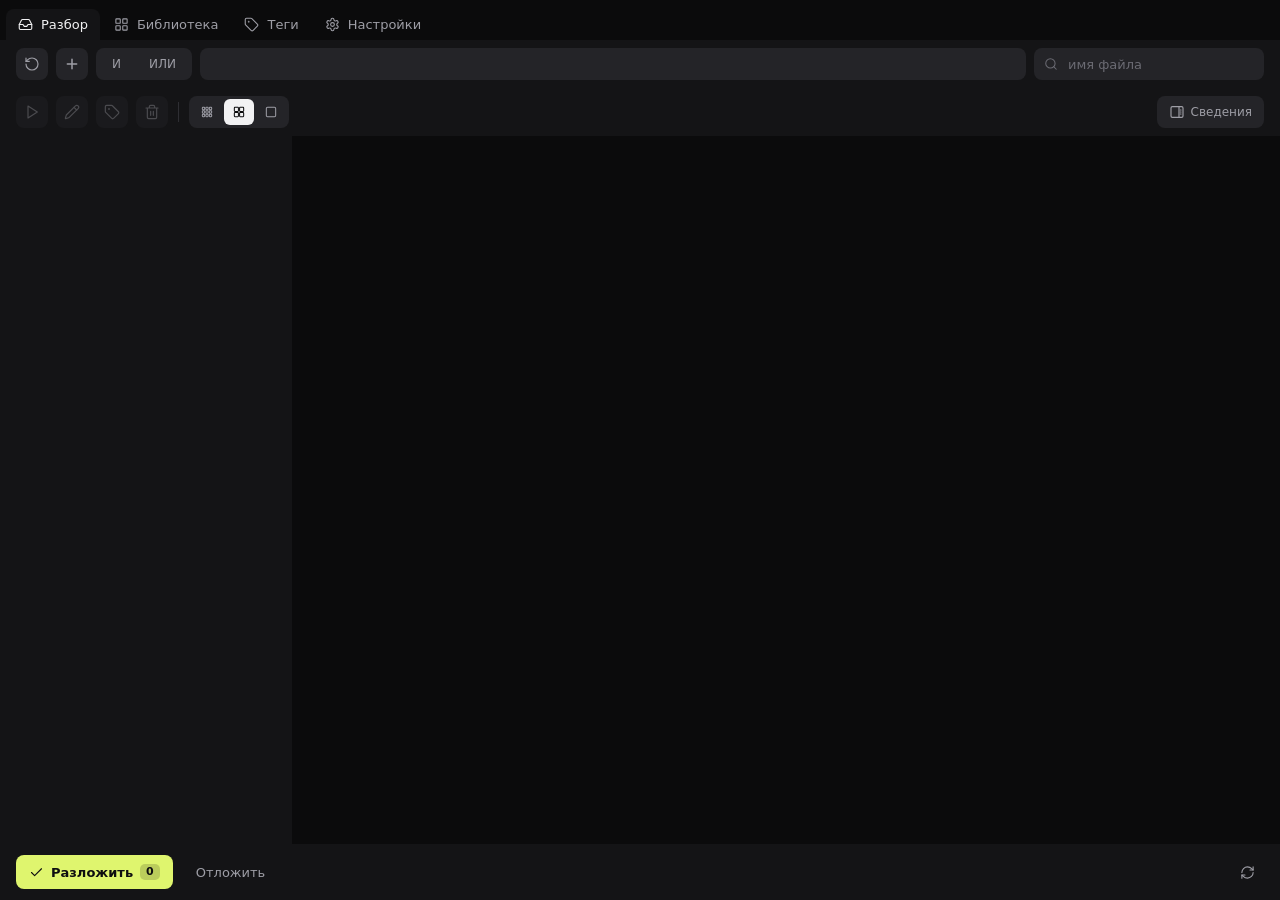
==== ui/index.html @ bc2638d2 "Give triage the marquee and the right-click menu as well Triage could only select by clicking one ti" ====
<!doctype html>
<html lang="ru" data-tanba="dark">
<head>
<meta charset="utf-8">
<title>Tanba, разбор</title>
<link rel="stylesheet" href="tanba.css">
<!-- Панель отбора и выбор тега общие с библиотекой, стили лежат там -->
<link rel="stylesheet" href="library.css">
</head>
<body>

<svg width="0" height="0" style="position:absolute" aria-hidden="true"><defs>
<symbol id="i-check" viewBox="0 0 24 24"><path d="M20 6 9 17l-5-5"/></symbol>
<symbol id="i-minus" viewBox="0 0 24 24"><path d="M5 12h14"/></symbol>
<symbol id="i-plus" viewBox="0 0 24 24"><path d="M5 12h14M12 5v14"/></symbol>
<symbol id="i-image" viewBox="0 0 24 24"><rect width="18" height="18" x="3" y="3" rx="2"/><circle cx="9" cy="9" r="2"/><path d="m21 15-3.086-3.086a2 2 0 0 0-2.828 0L6 21"/></symbol>
<symbol id="i-play" viewBox="0 0 24 24"><path d="M6 3v18l14-9Z"/></symbol>
<symbol id="i-doc" viewBox="0 0 24 24"><path d="M15 2H6a2 2 0 0 0-2 2v16a2 2 0 0 0 2 2h12a2 2 0 0 0 2-2V7Z"/><path d="M14 2v4a2 2 0 0 0 2 2h4"/><path d="M10 9H8M16 13H8M16 17H8"/></symbol>
<symbol id="i-file" viewBox="0 0 24 24"><path d="M15 2H6a2 2 0 0 0-2 2v16a2 2 0 0 0 2 2h12a2 2 0 0 0 2-2V7Z"/><path d="M14 2v4a2 2 0 0 0 2 2h4"/></symbol>
<symbol id="i-refresh" viewBox="0 0 24 24"><path d="M3 12a9 9 0 0 1 9-9 9.75 9.75 0 0 1 6.74 2.74L21 8"/><path d="M21 3v5h-5"/><path d="M21 12a9 9 0 0 1-9 9 9.75 9.75 0 0 1-6.74-2.74L3 16"/><path d="M8 16H3v5"/></symbol>
<symbol id="i-chev" viewBox="0 0 24 24"><path d="m6 9 6 6 6-6"/></symbol>
<symbol id="i-cog" viewBox="0 0 24 24"><path d="M12.22 2h-.44a2 2 0 0 0-2 2v.18a2 2 0 0 1-1 1.73l-.43.25a2 2 0 0 1-2 0l-.15-.08a2 2 0 0 0-2.73.73l-.22.38a2 2 0 0 0 .73 2.73l.15.1a2 2 0 0 1 1 1.72v.51a2 2 0 0 1-1 1.74l-.15.09a2 2 0 0 0-.73 2.73l.22.38a2 2 0 0 0 2.73.73l.15-.08a2 2 0 0 1 2 0l.43.25a2 2 0 0 1 1 1.73V20a2 2 0 0 0 2 2h.44a2 2 0 0 0 2-2v-.18a2 2 0 0 1 1-1.73l.43-.25a2 2 0 0 1 2 0l.15.08a2 2 0 0 0 2.73-.73l.22-.39a2 2 0 0 0-.73-2.73l-.15-.08a2 2 0 0 1-1-1.74v-.5a2 2 0 0 1 1-1.74l.15-.09a2 2 0 0 0 .73-2.73l-.22-.38a2 2 0 0 0-2.73-.73l-.15.08a2 2 0 0 1-2 0l-.43-.25a2 2 0 0 1-1-1.73V4a2 2 0 0 0-2-2z"/><circle cx="12" cy="12" r="3"/></symbol>
<symbol id="i-inbox" viewBox="0 0 24 24"><path d="M22 12h-6l-2 3h-4l-2-3H2"/><path d="M5.45 5.11 2 12v6a2 2 0 0 0 2 2h16a2 2 0 0 0 2-2v-6l-3.45-6.89A2 2 0 0 0 16.76 4H7.24a2 2 0 0 0-1.79 1.11z"/></symbol>
<symbol id="i-sun" viewBox="0 0 24 24"><circle cx="12" cy="12" r="4"/><path d="M12 2v2M12 20v2M4.93 4.93l1.41 1.41M17.66 17.66l1.41 1.41M2 12h2M20 12h2M6.34 17.66l-1.41 1.41M19.07 4.93l-1.41 1.41"/></symbol>
<symbol id="i-moon" viewBox="0 0 24 24"><path d="M12 3a6 6 0 0 0 9 9 9 9 0 1 1-9-9Z"/></symbol>
<symbol id="i-x" viewBox="0 0 24 24"><path d="M18 6 6 18M6 6l12 12"/></symbol>
<symbol id="i-search" viewBox="0 0 24 24"><circle cx="11" cy="11" r="8"/><path d="m21 21-4.35-4.35"/></symbol>
<symbol id="i-reset" viewBox="0 0 24 24"><path d="M3 12a9 9 0 1 0 9-9 9.75 9.75 0 0 0-6.74 2.74L3 8"/><path d="M3 3v5h5"/></symbol>
<symbol id="i-pencil" viewBox="0 0 24 24"><path d="M21.174 6.812a1 1 0 0 0-3.986-3.987L3.842 16.174a2 2 0 0 0-.5.83l-1.321 4.352a.5.5 0 0 0 .623.622l4.353-1.32a2 2 0 0 0 .83-.497z"/><path d="m15 5 4 4"/></symbol>
<symbol id="i-tag" viewBox="0 0 24 24"><path d="M12.586 2.586A2 2 0 0 0 11.172 2H4a2 2 0 0 0-2 2v7.172a2 2 0 0 0 .586 1.414l8.704 8.704a2.426 2.426 0 0 0 3.42 0l6.58-6.58a2.426 2.426 0 0 0 0-3.42z"/><circle cx="7.5" cy="7.5" r=".5" fill="currentColor"/></symbol>
<symbol id="i-trash" viewBox="0 0 24 24"><path d="M3 6h18M19 6v14a2 2 0 0 1-2 2H7a2 2 0 0 1-2-2V6m3 0V4a2 2 0 0 1 2-2h4a2 2 0 0 1 2 2v2"/><path d="M10 11v6M14 11v6"/></symbol>
<symbol id="i-info" viewBox="0 0 24 24"><rect width="18" height="16" x="3" y="4" rx="2"/><path d="M15 4v16"/><path d="M18 9h-1M18 12h-1M18 15h-1"/></symbol>
</defs></svg>

<div class="app cmds">

  <div id="chrome"></div>

  <!-- Панель отбора, та же что в библиотеке. Здесь она просеивает приём:
       на сотне файлов найти нужный глазами уже не выходит. -->
  <div class="pick">
    <button class="mini mini-ghost mini-icon" id="reset" title="Сбросить отбор">
      <svg class="ic"><use href="#i-reset"></use></svg>
    </button>
    <button class="pill pill-add" id="add" title="Добавить тег в отбор">
      <svg class="ic"><use href="#i-plus"></use></svg>
    </button>
    <div class="seg" id="mode">
      <button data-mode="and" title="Файл должен иметь все выбранные теги">И</button>
      <button data-mode="or" title="Файлу хватит любого из выбранных тегов">ИЛИ</button>
    </div>
    <div class="pick-scope" id="scope"></div>

    <label class="find">
      <svg class="ic"><use href="#i-search"></use></svg>
      <input id="q" placeholder="имя файла" spellcheck="false">
    </label>
  </div>

  <!-- Командная панель, порядок снят с проводника: слева действия над
       выделенным, затем вид, справа у самого края панель сведений.
       Разметка повторяется в library.html, как повторяется и панель отбора
       над ней: у экранов общие стили, но свои страницы. -->
  <div class="cmd">
    <button class="cbtn" data-act="open" title="Открыть">
      <svg class="ic"><use href="#i-play"></use></svg></button>
    <button class="cbtn" data-act="rename" title="Переименовать">
      <svg class="ic"><use href="#i-pencil"></use></svg></button>
    <button class="cbtn" data-act="tags" title="Настроить теги">
      <svg class="ic"><use href="#i-tag"></use></svg></button>
    <button class="cbtn cbtn-danger" data-act="del" title="Удалить">
      <svg class="ic"><use href="#i-trash"></use></svg></button>

    <div class="cline"></div>

    <div class="seg" id="tile">
      <button data-tile="s" title="Мелкие плитки"><svg class="ic"><use href="#v-s"></use></svg></button>
      <button data-tile="m" title="Средние плитки"><svg class="ic"><use href="#v-m"></use></svg></button>
      <button data-tile="l" title="Крупные плитки"><svg class="ic"><use href="#v-l"></use></svg></button>
    </div>

    <span class="grow"></span>

    <button class="cbtn cbtn-wide" id="infoBtn" title="Панель сведений">
      <svg class="ic"><use href="#i-info"></use></svg><span>Сведения</span>
    </button>
  </div>

  <div class="main" id="main">
    <aside class="side" id="side"></aside>
    <section class="files" id="files"></section>
    <aside class="info" id="info"></aside>
  </div>

  <footer class="bar">
    <button class="btn btn-primary" id="fileBtn">
      <svg class="ic"><use href="#i-check"></use></svg>
      Разложить <span class="count" id="fileN">0</span>
    </button>
    <button class="btn btn-ghost" id="laterBtn" title="Убрать из приёма без тегов, попадут в «Неразобранное»">Отложить</button>
    <span class="dim" id="pending"></span>
    <span class="grow"></span>
    <span class="dim" id="hint"></span>
    <span class="dim mono" id="statFiles"></span>
    <span class="dim mono" id="statSize"></span>
    <button class="btn btn-ghost btn-icon" id="rescan" title="Пересканировать приём">
      <svg class="ic"><use href="#i-refresh"></use></svg>
    </button>
  </footer>

</div>

<div class="pop" id="pop" hidden>
  <input id="popQ" placeholder="тег…" spellcheck="false">
  <div class="pop-list" id="popList"></div>
</div>

<div class="toast" id="toast"></div>
<div class="drop" id="drop"><div class="zone">Отпусти, заберу в разбор</div></div>

<script src="chrome.js"></script>
<script src="ftype.js"></script>
<script src="app.js"></script>
<script src="modal.js"></script>
<script src="cmdbar.js"></script>
<script src="picking.js"></script>
<script src="dragout.js"></script>
</body>
</html>
---- ui/tanba.css ----
/* Tanba. Токены взяты из Tanba UI Kit.dc.html без изменений.
   Компоненты сняты с кита и переписаны в настоящие классы. */

:root{
--bg:#0B0B0C;--s1:#141416;--s2:#1B1B1E;--s3:#242428;--s4:#2E2E33;
--bd:rgba(255,255,255,.09);--bd2:rgba(255,255,255,.18);
--t1:#F2F2F3;--t2:#9E9EA6;--t3:#6B6B73;
--ink:#0E0E10;--circle:#000000;--circleFg:#F2F2F3;
--a1:#BFA9FF;--a2:#DFF56E;--a1s:rgba(191,169,255,.16);
--ok:#8FE9B7;--warn:#F5C85E;--err:#FF7A6B;--info:#7FE3F0;
--shadow:0 8px 28px rgba(0,0,0,.55);--sh1:0 1px 2px rgba(0,0,0,.4);
--stripe:rgba(255,255,255,.06);
/* Полоса заголовка, панель управления и то, что в ней стоит.
   Расстановка снята с проводника: полоса самая тёмная, панель светлее,
   органы управления в ней ещё светлее. Но ступеньки берём свои, из палитры
   выше: виндовый серый рядом с нашим почти чёрным читается как чужое окно. */
--strip:var(--bg);--bar:var(--s1);--ctl:var(--s3);--ctlH:var(--s4);
}
:root[data-tanba="light"]{
--bg:#EFEFEB;--s1:#FFFFFF;--s2:#F7F7F4;--s3:#EDEDE7;--s4:#E1E1DA;
--bd:rgba(18,18,22,.10);--bd2:rgba(18,18,22,.22);
--t1:#17171A;--t2:#5C5C64;--t3:#8B8B93;
--a1:#A98FF5;--a2:#CBE752;--a1s:rgba(169,143,245,.18);
--ok:#2E9E68;--warn:#B07A12;--err:#D0402F;--info:#1E8DA0;
--shadow:0 8px 24px rgba(18,18,22,.14);--sh1:0 1px 2px rgba(18,18,22,.08);
--stripe:rgba(18,18,22,.05);
/* В светлой теме ступеньки идут в другую сторону: панель светлее фона,
   а органы управления на ней темнее её самой. */
--strip:var(--bg);--bar:var(--s1);--ctl:var(--s3);--ctlH:var(--s4);
}

*{box-sizing:border-box}
html,body{height:100%}
body{margin:0;background:var(--bg);color:var(--t1);
  font-family:"Segoe UI","Segoe UI Variable Text",system-ui,sans-serif;
  font-size:14px;line-height:20px;-webkit-font-smoothing:antialiased;
  overflow:hidden;user-select:none}
button{font:inherit;color:inherit;border:none;background:none;padding:0;cursor:pointer}
input{font:inherit;color:inherit}
.mono{font-family:"Cascadia Mono",Consolas,monospace}

/* Системная полоса прокрутки светлая и рвёт тёмную тему. */
*{scrollbar-width:thin;scrollbar-color:var(--s4) transparent}
::-webkit-scrollbar{width:10px;height:10px}
::-webkit-scrollbar-track{background:transparent}
::-webkit-scrollbar-thumb{background:var(--s4);border-radius:6px;
  border:3px solid transparent;background-clip:content-box}
::-webkit-scrollbar-thumb:hover{background:var(--t3);background-clip:content-box}
::-webkit-scrollbar-corner{background:transparent}
.ic{width:1em;height:1em;flex:none;stroke:currentColor;fill:none;
  stroke-width:1.75;stroke-linecap:round;stroke-linejoin:round}

/* ── Каркас ─────────────────────────────────────────────────────────── */

/* Полоса заголовка, панель управления, содержимое, строка снизу.
   Панель есть на всех экранах: без неё активной вкладке не с чем срастаться
   и она висит в воздухе. Содержимое у панели своё на каждом экране. */
.app{display:grid;grid-template-rows:40px auto 1fr 56px;height:100vh}
/* Экраны с командной панелью получают под отбором ещё один ряд. Класс, а не
   общее правило: у тегов и настроек этой панели нет, и лишний ряд сдвинул бы
   им нижнюю строку в середину окна. */
.app.cmds{grid-template-rows:40px auto auto 1fr 56px}

.muted{color:var(--t2);font-size:13px;line-height:18px}
.dim{color:var(--t3);font-size:12px;line-height:16px}
.grow{margin-left:auto}

/* ── Полоса заголовка ───────────────────────────────────────────────── */
/* Это и есть заголовок окна: система отдала его нам целиком, оставив себе
   рамку, см. Host/MainWindow.Chrome.cs. Всё, что здесь нарисовано, лежит
   там, где у обычного окна имя и кнопки.

   app-region говорит окну, за что можно таскать. Свойство читает WebView2,
   оно же даёт двойной клик для разворота и правое меню окна. */

.titlebar{display:flex;align-items:flex-end;height:40px;padding-left:6px;
  background:var(--strip);user-select:none;
  app-region:drag;-webkit-app-region:drag}

.tabs{display:flex;align-items:flex-end;gap:2px;min-width:0;
  app-region:no-drag;-webkit-app-region:no-drag}

/* Активная вкладка забирает цвет того, что лежит под ней, и срастается
   с содержимым. Остальные остаются на фоне полосы. */
.tab{display:flex;align-items:center;gap:8px;height:31px;padding:0 12px;
  border-radius:8px 8px 0 0;font-size:13px;line-height:1;color:var(--t2);
  text-decoration:none;white-space:nowrap}
/* Значок чуть крупнее подписи: он опознаётся первым, по нему и находят
   нужную вкладку, не читая. Цвет наследуется, поэтому у невыбранных
   вкладок значок гаснет вместе с текстом. */
.tab .ic{font-size:15px}
.tab:hover{background:var(--s2);color:var(--t1)}
.tab.on,.tab.on:hover{background:var(--bar);color:var(--t1)}

/* Края окна. Ширина взята с системной рамки: меньше - не попасть мышью,
   больше - начинаешь цеплять их вместо содержимого. */
.grips{position:fixed;inset:0;z-index:100;pointer-events:none}
.grip{position:absolute;pointer-events:auto;app-region:no-drag;-webkit-app-region:no-drag}
.g-t{top:0;left:8px;right:8px;height:5px;cursor:ns-resize}
.g-b{bottom:0;left:8px;right:8px;height:5px;cursor:ns-resize}
.g-l{left:0;top:8px;bottom:8px;width:5px;cursor:ew-resize}
.g-r{right:0;top:8px;bottom:8px;width:5px;cursor:ew-resize}
.g-tl{top:0;left:0;width:8px;height:8px;cursor:nwse-resize}
.g-br{right:0;bottom:0;width:8px;height:8px;cursor:nwse-resize}
.g-tr{top:0;right:0;width:8px;height:8px;cursor:nesw-resize}
.g-bl{left:0;bottom:0;width:8px;height:8px;cursor:nesw-resize}
/* У развёрнутого окна краёв нет: тянуть его некуда. */
:root.maxed .grips{display:none}

/* Пустое место посередине: за него окно и таскают. */
.tgrip{flex:1;min-width:24px;align-self:stretch}

/* Размеры кнопок системные, 46 на 40: рука тянется в привычное место,
   и промахиваться она не должна. Красный на закрытии тоже системный. */
.wbtns{display:flex;align-self:stretch;app-region:no-drag;-webkit-app-region:no-drag}
.wbtn{width:46px;display:flex;align-items:center;justify-content:center;color:var(--t1)}
.wbtn .ic{font-size:24px;stroke-width:1.2}
.wbtn:hover{background:var(--s4)}
.wclose:hover{background:#C42B1C;color:#FFF}

/* Панель слева, как в проводнике: сначала «где я», потом содержимое */
.main{display:grid;grid-template-columns:292px 1fr;min-height:0}
/* Сведения приезжают третьей колонкой и только по кнопке. Пока их нет,
   .info выключена целиком и в раскладке не участвует. */
.main.with-info{grid-template-columns:292px 1fr 300px}
.info{display:none}
.main.with-info .info{display:block;background:var(--s1);padding:16px;
  overflow:auto;min-width:0}

/* Превью крупное, но по месту, и не растянутое: панель узкая, а картинка
   бывает какая угодно. Значок формата лежит под ней и уходит, когда она
   приедет, ровно как на плитке. */
.info .ipic{height:200px;display:flex;align-items:center;justify-content:center;
  position:relative;margin-bottom:14px}
.info .ipic > .ficon{position:absolute;inset:0;margin:auto;width:64px;height:64px}
.info .ipic > .ibig{font-size:64px;color:var(--t3)}
.info .ipic img{position:relative;max-width:100%;max-height:200px;width:auto;height:auto;
  object-fit:contain;border-radius:6px;opacity:0;transition:opacity .12s}
.info .ipic img.ok{opacity:1}
.info .ipic:has(img.ok) > .ficon{display:none}

.info .iname{font-size:14px;line-height:19px;font-weight:600;word-break:break-word}
.info .ihead{margin-bottom:12px}

/* Ключ и значение в две колонки: значения выстраиваются по левому краю
   и читаются столбиком, а не ищутся глазами после разной длины ключей. */
.info .irow{display:grid;grid-template-columns:88px 1fr;gap:8px;
  padding:3px 0;font-size:13px;line-height:18px}
.info .ik{color:var(--t3)}
.info .iv{color:var(--t1);word-break:break-word}

.info .iwarn{margin-top:10px;padding:8px 10px;border-radius:8px;
  background:var(--s2);color:var(--t2);font-size:12px;line-height:16px}

.info .itags-h{margin:14px 0 6px;color:var(--t3);font-size:12px}
.info .itags{display:flex;flex-wrap:wrap;gap:6px}
.info .itag{padding:3px 9px;border-radius:999px;background:var(--s3);
  color:var(--t2);font-size:12px;line-height:16px}

.info .inone{color:var(--t3);font-size:13px;line-height:19px}
.files{padding:14px 16px;overflow:auto;min-width:0}
.side{background:var(--s1);padding:14px;overflow:auto;display:flex;flex-direction:column;gap:12px}

.bar{display:flex;align-items:center;gap:10px;padding:0 16px;background:var(--s1)}

/* ── Кнопки ─────────────────────────────────────────────────────────── */

.btn{display:inline-flex;align-items:center;gap:7px;height:34px;padding:0 13px;
  border-radius:8px;background:var(--s2);color:var(--t1);font-size:13px;line-height:1}
/* Переход между экранами это обычная ссылка, но выглядеть должна кнопкой */
a.btn{text-decoration:none;color:var(--t1)}
a.btn:hover{text-decoration:none;color:var(--t1)}
a.btn.btn-ghost{color:var(--t2)}
a.btn.btn-ghost:hover{color:var(--t1)}
.btn:hover{background:var(--s3)}
.btn .ic{font-size:15px}
.btn-primary{background:var(--a2);color:var(--ink);font-weight:600}
.btn-primary:hover{background:var(--a2);filter:brightness(1.06)}
.btn-danger{background:var(--err);color:var(--ink);font-weight:600}
.btn-danger:hover{background:var(--err);filter:brightness(1.06)}
.btn-ghost{background:transparent;color:var(--t2)}
.btn-ghost:hover{background:var(--s2);color:var(--t1)}
.btn-icon{width:34px;height:34px;padding:0;justify-content:center}
.btn:disabled{opacity:.4;cursor:default}
.btn:disabled:hover{background:var(--s2);filter:none}
.btn-primary:disabled:hover{background:var(--a2)}
.count{padding:1px 6px;border-radius:5px;background:rgba(0,0,0,.16);
  font-weight:600;font-size:11px;line-height:14px}

/* ── Сетка файлов ───────────────────────────────────────────────────── */

/* Размер плитки живёт одной переменной, и от неё считается вся сетка.
   Класс висит на .files, а не на .grid: сетка пересобирается при каждой
   отрисовке, а обёртка нет, и выбранный размер её переживает. */
.files{--tile:144px;--icon:52px}
.files.tile-s{--tile:104px;--icon:40px}
.files.tile-l{--tile:208px;--icon:76px}

.grid{display:grid;grid-template-columns:repeat(auto-fill,minmax(var(--tile),1fr));
  gap:10px;align-content:start}

/* Плитка ровно квадратная, вместе с подписью. Раньше квадратной была только
   область картинки, а имя и размер добавлялись снизу, и ячейка выходила
   прямоугольной: сетка читалась как столбики, а не как ровное поле. */
.card{aspect-ratio:1;display:flex;flex-direction:column;
  background:var(--s1);border-radius:12px;overflow:hidden;cursor:pointer;
  position:relative}
.card:hover{background:var(--s2)}
.card.sel{background:var(--s2)}
/* Рамка выделения отдельным слоем поверх карточки. Обычная обводка тут
   не годится: эскиз лежит абсолютом, а позиционированные потомки красятся
   позже родителя и накрывают её. */
.card.sel::after{content:'';position:absolute;inset:0;z-index:2;pointer-events:none;
  border:2px solid var(--a1);border-radius:inherit}
/* Квадрат, как в проводнике. Раньше было 148 на 82, почти 16:9, и вертикальная
   картинка обрезалась в полоску, а значок файла без превью раздувался на всю
   плитку. Одинаковая форма ещё и держит ряды ровными. */
/* Подложки нет: картинка лежит прямо на карточке. Отступ такой же, как
   у имени и размера снизу, поэтому поля у карточки общие со всех сторон. */
.card .thumb{flex:1;min-height:0;display:flex;align-items:center;justify-content:center;
  padding:10px;color:var(--t3);font-size:28px;position:relative;overflow:hidden}

/* Значок типа лежит под картинкой: пока Windows её рисует, видно значок.
   Как только картинка пришла, значок убираем совсем: у картинок бывает
   прозрачность, и он просвечивал бы сквозь неё. */
.card .thumb > .ic,
.card .thumb > .ficon{position:absolute;inset:0;margin:auto}
.card .thumb:has(img.ok) > .ic,
.card .thumb:has(img.ok) > .ficon{display:none}

/* Картинка видна целиком, а не подрезана по краям, и не растягивается выше
   своего настоящего размера: мелкий логотип на крупной плитке иначе
   расползается в мыло.
   Углы скруглены слабее, чем у карточки: 6 против 12. Повторять её радиус
   нельзя, картинка лежит на 10 пикселей внутрь, и одинаковый радиус на
   вложенном прямоугольнике читается как более круглый, чем у внешнего. */
.card .thumb img{position:relative;width:auto;height:auto;
  max-width:100%;max-height:100%;object-fit:contain;border-radius:6px;
  opacity:0;transition:opacity .12s}
.card .thumb img.ok{opacity:1}

/* Значок формата рисуется мелко и фиксированно, а не подгоняется под плитку.
   Это ровно то, из-за чего прошлый заход и провалился: сюда попадал значок
   программы во всю ширину, и красный логотип pdf кричал громче картинок
   вокруг. Размер свой на каждый размер плитки. Правило стоит после общего
   про img, иначе max-width из него сожмёт значок на мелкой плитке.
   Скругления здесь нет: значок нарисован листом бумаги со своим силуэтом,
   и радиус срезал бы ему углы. */
.card .thumb > .ficon{width:var(--icon);height:var(--icon);
  max-width:none;max-height:none;border-radius:0;opacity:1}
/* Под именем не пишется ничего. Размер, дата и число объектов в каталоге
   уехали в панель сведений: на плитке они занимали целую строку, а узнать
   файл помогает картинка, а не его вес. */
.card .name{padding:8px 10px 10px;font-size:13px;line-height:17px;
  white-space:nowrap;overflow:hidden;text-overflow:ellipsis}

/* Чипов тегов на карточке больше нет. Они переносились свободно, и файл
   с одиннадцатью тегами делал свою строку втрое выше соседних, оставляя
   рядом дыры пустоты. Разметка видна в подсказке при наведении, а на разборе
   ещё и в панели, когда файл выделен. */

.chip{padding:2px 7px;border-radius:6px;background:var(--s3);color:var(--t2);
  font-size:11px;line-height:15px;white-space:nowrap}
.chip-on{background:var(--t1);color:var(--bg)}

/* ── Группы тегов ───────────────────────────────────────────────────── */

.group{background:var(--s2);border-radius:12px;padding:12px}
/* Заголовок группы это кнопка: длинный список тегов иначе выталкивает
   остальные группы за пределы экрана. Состояние живёт между запусками. */
.group h3{display:flex;align-items:center;gap:6px;width:100%;margin:0 0 8px;padding:0;
  background:none;border:none;text-align:left;cursor:pointer;
  font-size:13px;line-height:18px;font-weight:600;color:var(--t2)}
.group h3:hover{color:var(--t2)}
.group h3 .chev{margin-left:auto;font-size:14px;transition:transform .12s}
.group.closed h3{margin-bottom:0}
.group.closed h3 .chev{transform:rotate(-90deg)}
.group.closed > *:not(h3){display:none}
.group .single{font-weight:400;color:var(--t3)}

/* Плотная строка, 26 пикселей. Пробовали поставить сюда размеры проводника,
   32 пикселя и шрифт 14 на 20: по отдельности строка выглядит правильнее,
   а список целиком становится рыхлым и перестаёт помещаться на экран.
   Тегов тут два десятка, и их пробегают глазами, а не выбирают по одному.
   Откатили сознательно, повторять не надо.

   Базовый отступ строки задаётся здесь, --pad. Код проставляет только
   глубину вложенности через --depth и в сами отступы не лезет. */
.tag{display:flex;align-items:center;gap:9px;width:100%;
  --pad:6px;
  padding:4px var(--pad);
  padding-left:calc(var(--pad) + var(--depth, 0) * 18px);
  border-radius:7px;text-align:left}
.tag:hover{background:var(--s3)}
.tag .lbl{font-size:13px;line-height:18px;color:var(--t1);flex:1;
  white-space:nowrap;overflow:hidden;text-overflow:ellipsis}
.tag .n{font-size:11px;line-height:15px;color:var(--t3)}

/* Флажок: три состояния. Промежуточное несёт смысл, а не украшает. */
.box{width:16px;height:16px;flex:none;border-radius:4px;border:1.5px solid var(--bd2);
  display:flex;align-items:center;justify-content:center;color:transparent}
.box.on,.box.partial{background:var(--a1);border-color:var(--a1);color:var(--ink)}
.box .ic{font-size:12px;stroke-width:2.5}
.radio{border-radius:50%}

.newtag{display:flex;align-items:center;gap:7px;margin-top:6px;padding:0 6px}
.newtag input{flex:1;min-width:0;height:28px;padding:0 9px;border-radius:7px;
  background:var(--s3);border:none;outline:none;font-size:13px}
.newtag input::placeholder{color:var(--t3)}
.newtag input:focus{outline:1.5px solid var(--a1)}

/* ── Пусто ──────────────────────────────────────────────────────────── */

.empty{height:100%;display:flex;flex-direction:column;align-items:center;
  justify-content:center;gap:14px;text-align:center}
.empty .circle{width:64px;height:64px;border-radius:50%;background:var(--a2);
  color:var(--ink);display:flex;align-items:center;justify-content:center;font-size:28px}
.empty h2{margin:0;font-size:20px;line-height:26px;font-weight:600;letter-spacing:-.01em}
.empty p{margin:0;max-width:380px;color:var(--t2);font-size:13px;line-height:18px}

/* ── Тост ───────────────────────────────────────────────────────────── */

.toast{position:fixed;left:50%;bottom:72px;transform:translateX(-50%) translateY(8px);
  background:var(--s4);color:var(--t1);padding:10px 16px;border-radius:10px;
  box-shadow:var(--shadow);font-size:13px;line-height:18px;
  opacity:0;pointer-events:none;transition:opacity .16s,transform .16s;z-index:20}
.toast.show{opacity:1;transform:translateX(-50%) translateY(0)}
.toast.err{background:var(--err);color:var(--ink)}

/* ── Оверлей приёма файлов ──────────────────────────────────────────── */

.drop{position:fixed;inset:0;display:none;align-items:center;justify-content:center;
  background:rgba(0,0,0,.6);z-index:30}
.drop.on{display:flex}
.drop .zone{padding:44px 64px;border-radius:16px;border:2px dashed var(--a1);
  background:var(--s1);font-size:15px;font-weight:600}
---- ui/library.css ----
/* Библиотека. Только то, чего нет в tanba.css:
   строка отбора, поиск по имени, сохранённые отборы, выбор тега. */

[hidden]{display:none !important}

/* Шапка, строка отбора, командная панель, две колонки, строка состояния.
   Нижняя строка здесь тоньше, чем на разборе: там внизу кнопки, а тут
   только цифры. Поэтому свой набор рядов, а не общий из tanba.css. */
.app.lib.cmds{grid-template-rows:40px auto auto 1fr 28px}

a.btn{text-decoration:none}

/* ── Поиск по имени ─────────────────────────────────────────────────── */

.find{display:flex;align-items:center;gap:8px;width:230px;height:34px;padding:0 10px;
  border-radius:8px;background:var(--s3);color:var(--t3)}
.find:focus-within{outline:1.5px solid var(--a1)}
.find input{flex:1;min-width:0;height:100%;background:none;border:none;outline:none;
  font-size:13px;color:var(--t1)}
.find input::placeholder{color:var(--t3)}

/* ── Строка отбора ──────────────────────────────────────────────────── */

/* Ничего не переносится: справа стоят кнопки постоянной ширины, слева
   прокручиваемое поле. Сколько бы тегов ни набралось, строка одна. */
/* Полоса светлее содержимого, а всё, что в ней стоит, светлее её самой:
   так эта строка читается как панель управления, а не как часть списка.
   Подменяем здесь сами токены поверхностей, и органы управления внутри
   перекрашиваются сами, без правки каждого по отдельности. */
/* Высота снята с проводника: полоса 48, органы управления 32, по 8 сверху
   и снизу. Держим те же цифры, чтобы окно не выбивалось из системы.
   Командная панель под отбором живёт по этим же правилам и потому стоит
   в тех же селекторах: две полосы одна под другой обязаны совпадать
   по высоте и по органам управления, иначе шапка читается как склеенная
   из двух разных программ. */
.pick,
.cmd{display:flex;align-items:center;gap:8px;padding:8px 16px;min-width:0;
  min-height:48px;background:var(--bar);--s3:var(--ctl);--s4:var(--ctlH)}
.pick > :not(.pick-scope),
.cmd > *{flex:none}

/* Всё в панели одной высоты и с одним скруглением, эталон - поле поиска.
   До этого тут стоял разнобой: поиск 34 пикселя с мягким углом, кнопки 24
   и 26 пилюлями. Ряд читался как случайно составленный, а не как панель.
   Правки нарочно привязаны к .pick и .cmd: те же пилюли и сегменты на
   других экранах должны остаться прежними. */
.pick > .pick-scope,
.pick > .find,
.pick > .seg, .cmd > .seg,
.pick > .mini,
.pick > .pill,
.cmd > .cbtn{height:32px;border-radius:8px}

.pick > .mini-icon,
.pick > .pill-add,
.cmd > .cbtn{width:32px;justify-content:center}

/* Сброс тут не призрачный, как в других местах: в ровном ряду залитых
   кнопок единственная прозрачная читается дыркой, а не скромностью. */
.pick > .mini-ghost{background:var(--s3);color:var(--t2)}
.pick > .mini-ghost:hover{background:var(--s4);color:var(--t1)}
.pick > .mini-ghost:disabled:hover{background:var(--s3);color:var(--t2)}
.pick > .mini-icon .ic,
.pick > .pill-add .ic,
.cmd > .cbtn .ic{font-size:16px}

.pick > .seg, .cmd > .seg{padding:3px}
.pick > .seg button, .cmd > .seg button{height:26px;border-radius:6px;padding:0 13px}
/* Деления со значком вместо подписи: размер плиток называть словами негде */
.pick > .seg button:has(.ic), .cmd > .seg button:has(.ic){padding:0 8px}
.pick > .seg button .ic, .cmd > .seg button .ic{font-size:14px;display:block}

/* ── Командная панель ───────────────────────────────────────────────── */
/* Порядок снят с проводника: слева действия над выделенным, затем вид,
   справа у самого края сведения. Размеры и заливка приходят из общих
   правил выше, здесь только своё. */

.cbtn{display:inline-flex;align-items:center;gap:6px;
  background:var(--s3);color:var(--t2);font-size:12px;line-height:1}
.cbtn:hover{background:var(--s4);color:var(--t1)}
.cbtn-danger:hover{color:var(--err)}
/* Погашенная кнопка остаётся на месте. Прятать нельзя: панель будет
   дёргаться на каждом клике по пустому месту, а рука уже помнит, где что. */
.cbtn:disabled{opacity:.4;cursor:default}
.cbtn:disabled:hover{background:var(--s3);color:var(--t2)}
/* С подписью только сведения: они одни и стоят особняком у правого края. */
.cmd > .cbtn-wide{width:auto;padding:0 12px}
.cbtn-wide.on{background:var(--t1);color:var(--bg)}
.cbtn-wide.on:hover{background:var(--t1);color:var(--bg)}

/* Черта между действиями и видом: слева то, что меняет файлы, справа то,
   что меняет только показ. */
.cline{width:1px;height:20px;margin:0 2px;background:var(--s4)}

/* Поле отбора того же цвета, что И/ИЛИ: вся левая часть читается как одно
   место «вот что я ищу», а не как чипы, рассыпанные по пустому фону. */
/* Отступ по бокам равен просвету сверху и снизу: содержимое 26 пикселей
   в поле 34, значит по 4 со всех сторон. Раньше по бокам стояло 10,
   и содержимое сидело в поле криво. */
.pick-scope{flex:1;min-width:0;display:flex;align-items:center;gap:6px;
  height:32px;padding:0 4px;background:var(--s3);
  overflow-x:auto;overflow-y:hidden;
  scrollbar-width:none}
.pick-scope::-webkit-scrollbar{display:none}
.pick-scope > *{flex:none}

/* Ползунка нет, поэтому край растворяется: иначе десятый тег просто
   не существует для человека, он решит, что их пять. */
.pick-scope.fade-r{mask-image:linear-gradient(to right,#000 calc(100% - 28px),transparent)}
.pick-scope.fade-l{mask-image:linear-gradient(to left,#000 calc(100% - 28px),transparent)}
.pick-scope.fade-l.fade-r{mask-image:linear-gradient(to right,transparent,#000 28px,
  #000 calc(100% - 28px),transparent)}

/* Выбранный тег показан инверсией: тёмный текст на светлой плашке.
   Скругление мягкое, а не пилюлей: вокруг теперь всё на скруглении 8,
   и круглые бока среди них выбивались. */
.pill{display:inline-flex;align-items:center;gap:4px;height:24px;padding:0 5px 0 10px;
  border-radius:6px;background:var(--t1);color:var(--bg);font-size:13px;font-weight:600;line-height:1}
.pill .x{display:flex;padding:3px;border-radius:4px;color:inherit;opacity:.55}
.pill .x:hover{opacity:1;background:rgba(0,0,0,.14)}
.pill .ic{font-size:13px;stroke-width:2.25}

/* Только знак, без подписи: рядом всегда стоят сами теги, и что делает
   плюс, объяснять нечем */
.pill-add{width:26px;padding:0;justify-content:center;background:var(--s3);color:var(--t2)}
.pill-add:hover{background:var(--s4);color:var(--t1)}
.pill-add .ic{font-size:14px}

.seg{display:inline-flex;gap:2px;padding:2px;border-radius:999px;background:var(--s3)}
.seg button{height:22px;padding:0 11px;border-radius:999px;font-size:12px;line-height:1;color:var(--t2)}
.seg button:hover{color:var(--t1)}
/* Жирность у выбранного деления не ставим намеренно: жирный текст шире
   обычного, кнопка от этого раздаётся, сегмент за ней, и вся строка
   дёргается при каждом переключении И/ИЛИ. Заливки для выбранного хватает. */
.seg button.on{background:var(--t1);color:var(--bg)}

.mini{display:inline-flex;align-items:center;gap:5px;height:24px;padding:0 10px;
  border-radius:999px;background:var(--s3);color:var(--t2);font-size:12px;line-height:1}
.mini:hover{background:var(--s4);color:var(--t1)}
.mini .ic{font-size:12px}
.mini-ghost{background:transparent;color:var(--t3)}
.mini-ghost:hover{background:var(--s2)}
/* Сброс без подписи: круглая кнопка со стрелкой в круг */
.mini-icon{width:24px;padding:0;justify-content:center;border-radius:999px}
.mini-icon .ic{font-size:14px}
.mini:disabled{opacity:.4;cursor:default}
.mini:disabled:hover{background:var(--s3);color:var(--t2)}

/* Строка дерева стоит просторнее строки фильтра: по ней ходят, а не
   пробегают глазами, и попасть мышью надо с первого раза.

   Разная высота с тегами тут не разнобой: дерево показывается внутри
   каталога, теги снаружи, и рядом они не оказываются никогда.

   Базовый отступ задаётся здесь, --pad. Код проставляет только глубину
   вложенности через --depth и в сами отступы не лезет. */
.tag-tree{--pad:12px;
  padding:10px var(--pad);
  padding-left:calc(var(--pad) + var(--depth, 0) * 16px)}

/* Где я сейчас в дереве каталога */
.tag-here{background:var(--s3)}
.tag-here .lbl{font-weight:600}

/* Крошки. У каталогов иерархия настоящая, поэтому путь честный. */
.pill-cat{background:transparent;color:var(--t2);font-weight:400;cursor:pointer;gap:6px;padding:0 8px}
.pill-cat:hover{background:var(--s3);color:var(--t1)}
.pill-cat .ic{font-size:13px;color:var(--t3)}
/* Значок раздела в начале области отбора, как в адресной строке проводника.
   Внутри каталога он же выход наверх, снаружи просто метка места. Нажимается
   только когда есть куда выйти, поэтому и курсор меняется по data-goto. */
.pill-root{padding:0 7px;cursor:default}
.pill-root .ic{font-size:15px;color:var(--t2)}
.pill-root:hover{background:transparent}
.pill-root[data-goto]{cursor:pointer}
.pill-root[data-goto]:hover{background:var(--s4)}
.pill-root[data-goto]:hover .ic{color:var(--t1)}

/* Где ты сейчас: последнее звено выделено весом, а не заливкой */
.pill-here{color:var(--t1);font-weight:600}
.pill-here .ic{color:var(--t2)}
/* Разделитель пути шевроном, как в проводнике. Значок папки у звеньев убран:
   в пути и так всё папки, и повторять это на каждом шаге незачем. */
.crumb-sep{display:flex;align-items:center;color:var(--t3)}
.crumb-sep .ic{font-size:14px}

/* Каталог в сетке отличается только значком и подписью «сколько внутри» */
.card-cat .thumb{color:var(--t2)}

/* Файл уехал из хранилища, но нашёлся на диске. Показываем как обычно,
   но приглушённо и с меткой: он больше не попадает в резервную копию,
   и делать вид, что всё в порядке, было бы враньём. */
.card-away .thumb img{opacity:.45}
.card-away .name{color:var(--t2)}
.away{position:absolute;left:6px;bottom:6px;z-index:3;padding:1px 6px;border-radius:5px;
  background:var(--warn);color:var(--ink);font-size:11px;line-height:15px;font-weight:600}

/* Выпадающий список. Взят из кита, раздел «Поиск и фильтры», «Сортировка». */
.dd{position:relative}
.dd-btn{display:flex;align-items:center;gap:8px;width:100%;height:34px;padding:0 10px;
  background:var(--s3);border-radius:8px;text-align:left;font-size:13px;line-height:18px;color:var(--t1)}
.dd-btn:hover{background:var(--s4)}
.dd-btn .chev{margin-left:auto;color:var(--t3);font-size:15px}
/* Меню висит поверх, а не в потоке: иначе оно раздвигало бы панель.
   Именно fixed, а не absolute: панель прокручиваемая и обрезала бы его. */
.dd-menu{position:fixed;z-index:40;padding:5px;background:var(--s1);border-radius:10px;
  box-shadow:var(--shadow);display:flex;flex-direction:column;gap:1px}
.dd-menu button{display:flex;align-items:center;gap:8px;height:30px;padding:0 9px;
  border-radius:7px;font-size:13px;line-height:18px;color:var(--t1);text-align:left}
.dd-menu button:hover{background:var(--s2)}
.dd-menu button .ic{margin-left:auto;color:var(--t2);font-size:14px}

/* Диапазон дат под выпадающим списком */
.range{display:flex;align-items:center;gap:6px;margin-top:8px}
.range input[type=date]{flex:1;min-width:0;height:30px;padding:0 8px;border-radius:7px;
  background:var(--s3);border:none;outline:none;font-size:12px;line-height:1;color:var(--t1);
  font-family:"Cascadia Mono",Consolas,monospace}
.range input[type=date]:focus{outline:1.5px solid var(--a1)}
/* Системный значок календаря чёрный и в тёмной теме не виден */
.range input[type=date]::-webkit-calendar-picker-indicator{filter:invert(.7);cursor:pointer}
:root[data-tanba="light"] .range input[type=date]::-webkit-calendar-picker-indicator{filter:none}
.range .dash{color:var(--t3);font-size:12px;flex:none}

/* Имя отбора набирается прямо в строке, чтобы не звать диалог */
.save-name{width:170px;height:24px;padding:0 10px;border-radius:999px;background:var(--s3);
  border:none;outline:none;font-size:12px;color:var(--t1)}
.save-name:focus{outline:1.5px solid var(--a1)}
.save-name::placeholder{color:var(--t3)}

/* ── Строка состояния ───────────────────────────────────────────────── */

.status{display:flex;align-items:center;gap:16px;padding:0 16px;
  background:var(--s2);color:var(--t2);font-size:12px;line-height:16px}

/* ── Панель справа ──────────────────────────────────────────────────── */

.saved{background:var(--s2);border-radius:12px;padding:12px}
.saved h3{margin:0 0 6px;font-size:11px;line-height:14px;font-weight:600;color:var(--t3)}
.saved-row{display:flex;align-items:center;gap:4px;border-radius:7px}
.saved-row:hover{background:var(--s3)}
.saved-row .nm{flex:1;min-width:0;padding:5px 6px;text-align:left;font-size:13px;line-height:18px;
  white-space:nowrap;overflow:hidden;text-overflow:ellipsis}
.saved-row .del{display:flex;padding:5px;margin-right:2px;border-radius:6px;color:var(--t3);opacity:0}
.saved-row:hover .del{opacity:1}
.saved-row .del:hover{color:var(--err)}
.saved-row .del .ic{font-size:14px}

/* Тег, который ничего не добавит к отбору. Не прячем, только глушим */
.tag-zero .lbl{color:var(--t3)}

/* ── Выбор тега для строки отбора ───────────────────────────────────── */

.pop{position:fixed;z-index:40;width:264px;padding:8px;border-radius:10px;
  background:var(--s3);box-shadow:var(--shadow)}
.pop input{width:100%;height:28px;padding:0 9px;border-radius:7px;
  background:var(--s4);border:none;outline:none;font-size:13px}
.pop input:focus{outline:1.5px solid var(--a1)}
.pop-list{max-height:264px;overflow:auto;margin-top:6px}
.pop-row{display:flex;align-items:baseline;gap:8px;width:100%;padding:5px 8px;
  border-radius:7px;text-align:left}
.pop-row:hover,.pop-row.cur{background:var(--s4)}
.pop-row .nm{flex:1;min-width:0;font-size:13px;line-height:18px;
  white-space:nowrap;overflow:hidden;text-overflow:ellipsis}
.pop-row .gr{font-size:11px;line-height:15px;color:var(--t3)}
.pop-none{padding:7px 8px;font-size:12px;line-height:16px;color:var(--t3)}

/* ── Результаты ─────────────────────────────────────────────────────── */

/* Тег на карточке добавляется в отбор кликом, отсюда и указатель */
.card .chip{cursor:pointer}
.card .chip:hover{background:var(--s4);color:var(--t1)}
.card .chip-on:hover{background:var(--t1);color:var(--bg)}

.more{display:flex;justify-content:center;padding:14px 0 4px}

/* Рамка выделения. Заливка лавандой из токенов, та же, что у фокуса. */
.marquee{position:fixed;z-index:30;pointer-events:none;border-radius:2px;
  border:1px solid var(--a1);background:var(--a1s)}

/* ── Контекстное меню ───────────────────────────────────────────────── */

.ctx{position:fixed;z-index:50;min-width:210px;padding:5px;background:var(--s1);
  border-radius:10px;box-shadow:var(--shadow);display:flex;flex-direction:column;gap:1px}
.ctx button{display:flex;align-items:center;gap:9px;height:32px;padding:0 10px;
  border-radius:7px;font-size:13px;line-height:18px;color:var(--t1);text-align:left}
.ctx button:hover{background:var(--s2)}
.ctx button .ic{font-size:15px;color:var(--t2)}
.ctx .danger,.ctx .danger .ic{color:var(--err)}
.ctx .line{height:1px;margin:4px 8px;background:var(--bd)}

/* ── Модальные окна ─────────────────────────────────────────────────── */

.modal{position:fixed;inset:0;z-index:60;display:flex;align-items:center;
  justify-content:center;background:rgba(0,0,0,.55)}
.modal-box{width:440px;max-width:calc(100vw - 40px);padding:20px;
  background:var(--s1);border-radius:14px;box-shadow:var(--shadow)}
.modal-box h2{margin:0 0 8px;font-size:16px;line-height:22px;font-weight:600;letter-spacing:-.01em}
.modal-box p{margin:0;font-size:13px;line-height:18px;color:var(--t2)}
.modal-box .name{width:100%;height:34px;margin-top:14px;padding:0 10px;border-radius:8px;
  background:var(--s3);border:none;outline:none;font-size:13px;color:var(--t1)}
.modal-box .name:focus{outline:1.5px solid var(--a1)}
.modal-acts{display:flex;justify-content:flex-end;gap:8px;margin-top:18px}
/* Группы тегов внутри модалки те же, что в панели: один блок на всё */
.modal-groups{max-height:52vh;overflow:auto;margin-top:14px;
  display:flex;flex-direction:column;gap:10px}
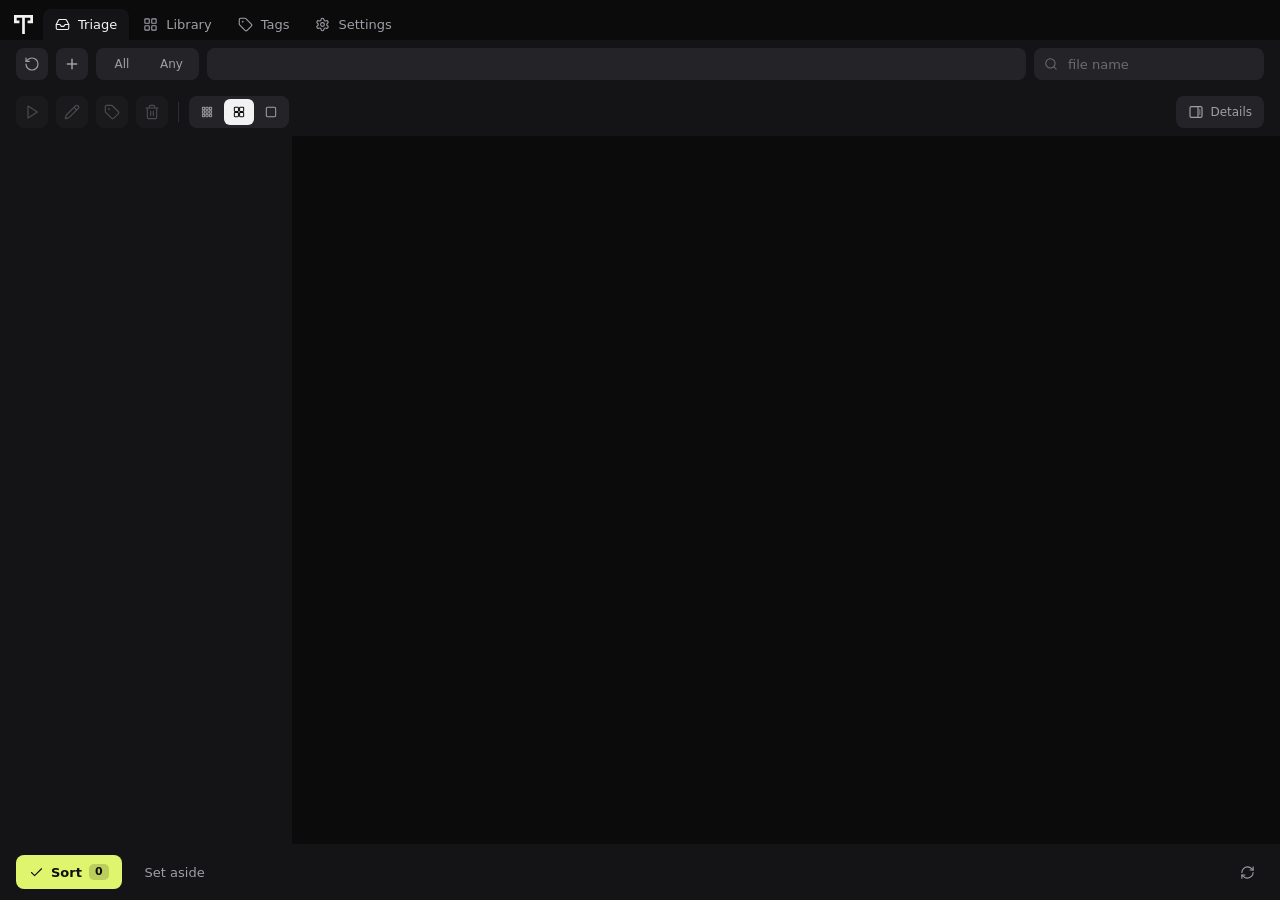
==== commit 5121b4eb: "Give the interface a second language, and keep tags out of it Tanba spoke Russian in three hundred a" ====
--- a/ui/index.html
+++ b/ui/index.html
@@ -2,7 +2,7 @@
 <html lang="ru" data-tanba="dark">
 <head>
 <meta charset="utf-8">
-<title>Tanba, разбор</title>
+<title data-i18n="triage.title">Tanba, разбор</title>
 <link rel="stylesheet" href="tanba.css">
 <!-- Панель отбора и выбор тега общие с библиотекой, стили лежат там -->
 <link rel="stylesheet" href="library.css">
@@ -39,21 +39,25 @@
   <!-- Панель отбора, та же что в библиотеке. Здесь она просеивает приём:
        на сотне файлов найти нужный глазами уже не выходит. -->
   <div class="pick">
-    <button class="mini mini-ghost mini-icon" id="reset" title="Сбросить отбор">
+    <button class="mini mini-ghost mini-icon" id="reset" title="Сбросить отбор"
+            data-i18n-title="common.pick.reset">
       <svg class="ic"><use href="#i-reset"></use></svg>
     </button>
-    <button class="pill pill-add" id="add" title="Добавить тег в отбор">
+    <button class="pill pill-add" id="add" title="Добавить тег в отбор"
+            data-i18n-title="common.pick.addTag">
       <svg class="ic"><use href="#i-plus"></use></svg>
     </button>
     <div class="seg" id="mode">
-      <button data-mode="and" title="Файл должен иметь все выбранные теги">И</button>
-      <button data-mode="or" title="Файлу хватит любого из выбранных тегов">ИЛИ</button>
+      <button data-mode="and" title="Файл должен иметь все выбранные теги"
+              data-i18n="common.pick.mode.all" data-i18n-title="common.pick.mode.all.hint">И</button>
+      <button data-mode="or" title="Файлу хватит любого из выбранных тегов"
+              data-i18n="common.pick.mode.any" data-i18n-title="common.pick.mode.any.hint">ИЛИ</button>
     </div>
     <div class="pick-scope" id="scope"></div>
 
     <label class="find">
       <svg class="ic"><use href="#i-search"></use></svg>
-      <input id="q" placeholder="имя файла" spellcheck="false">
+      <input id="q" placeholder="имя файла" data-i18n-placeholder="common.pick.search" spellcheck="false">
     </label>
   </div>
 
@@ -62,27 +66,27 @@
        Разметка повторяется в library.html, как повторяется и панель отбора
        над ней: у экранов общие стили, но свои страницы. -->
   <div class="cmd">
-    <button class="cbtn" data-act="open" title="Открыть">
+    <button class="cbtn" data-act="open" title="Открыть" data-i18n-title="common.cmd.open">
       <svg class="ic"><use href="#i-play"></use></svg></button>
-    <button class="cbtn" data-act="rename" title="Переименовать">
+    <button class="cbtn" data-act="rename" title="Переименовать" data-i18n-title="common.cmd.rename">
       <svg class="ic"><use href="#i-pencil"></use></svg></button>
-    <button class="cbtn" data-act="tags" title="Настроить теги">
+    <button class="cbtn" data-act="tags" title="Настроить теги" data-i18n-title="common.cmd.tags">
       <svg class="ic"><use href="#i-tag"></use></svg></button>
-    <button class="cbtn cbtn-danger" data-act="del" title="Удалить">
+    <button class="cbtn cbtn-danger" data-act="del" title="Удалить" data-i18n-title="common.cmd.delete">
       <svg class="ic"><use href="#i-trash"></use></svg></button>
 
     <div class="cline"></div>
 
     <div class="seg" id="tile">
-      <button data-tile="s" title="Мелкие плитки"><svg class="ic"><use href="#v-s"></use></svg></button>
-      <button data-tile="m" title="Средние плитки"><svg class="ic"><use href="#v-m"></use></svg></button>
-      <button data-tile="l" title="Крупные плитки"><svg class="ic"><use href="#v-l"></use></svg></button>
+      <button data-tile="s" title="Мелкие плитки" data-i18n-title="common.cmd.tile.small"><svg class="ic"><use href="#v-s"></use></svg></button>
+      <button data-tile="m" title="Средние плитки" data-i18n-title="common.cmd.tile.medium"><svg class="ic"><use href="#v-m"></use></svg></button>
+      <button data-tile="l" title="Крупные плитки" data-i18n-title="common.cmd.tile.large"><svg class="ic"><use href="#v-l"></use></svg></button>
     </div>
 
     <span class="grow"></span>
 
-    <button class="cbtn cbtn-wide" id="infoBtn" title="Панель сведений">
-      <svg class="ic"><use href="#i-info"></use></svg><span>Сведения</span>
+    <button class="cbtn cbtn-wide" id="infoBtn" title="Панель сведений" data-i18n-title="common.cmd.details.hint">
+      <svg class="ic"><use href="#i-info"></use></svg><span data-i18n="common.cmd.details">Сведения</span>
     </button>
   </div>
 
@@ -95,15 +99,17 @@
   <footer class="bar">
     <button class="btn btn-primary" id="fileBtn">
       <svg class="ic"><use href="#i-check"></use></svg>
-      Разложить <span class="count" id="fileN">0</span>
+      <span data-i18n="triage.file">Разложить</span> <span class="count" id="fileN">0</span>
     </button>
-    <button class="btn btn-ghost" id="laterBtn" title="Убрать из приёма без тегов, попадут в «Неразобранное»">Отложить</button>
+    <button class="btn btn-ghost" id="laterBtn" title="Убрать из приёма без тегов, попадут в «Неразобранное»"
+            data-i18n="triage.later" data-i18n-title="triage.later.hint">Отложить</button>
     <span class="dim" id="pending"></span>
     <span class="grow"></span>
     <span class="dim" id="hint"></span>
     <span class="dim mono" id="statFiles"></span>
     <span class="dim mono" id="statSize"></span>
-    <button class="btn btn-ghost btn-icon" id="rescan" title="Пересканировать приём">
+    <button class="btn btn-ghost btn-icon" id="rescan" title="Пересканировать приём"
+            data-i18n-title="triage.rescan">
       <svg class="ic"><use href="#i-refresh"></use></svg>
     </button>
   </footer>
@@ -111,13 +117,17 @@
 </div>
 
 <div class="pop" id="pop" hidden>
-  <input id="popQ" placeholder="тег…" spellcheck="false">
+  <input id="popQ" placeholder="тег…" data-i18n-placeholder="common.tagpick.search" spellcheck="false">
   <div class="pop-list" id="popList"></div>
 </div>
 
 <div class="toast" id="toast"></div>
-<div class="drop" id="drop"><div class="zone">Отпусти, заберу в разбор</div></div>
+<div class="drop" id="drop"><div class="zone" data-i18n="common.drop.zone">Отпусти, заберу в разбор</div></div>
 
+<!-- Словарь идёт первым: механика языка читает его сразу, а разметку
+     заполняет уже app.js, когда страница разобрана. -->
+<script src="strings.js"></script>
+<script src="i18n.js"></script>
 <script src="chrome.js"></script>
 <script src="ftype.js"></script>
 <script src="app.js"></script>
--- a/ui/tanba.css
+++ b/ui/tanba.css
@@ -77,6 +77,14 @@
   background:var(--strip);user-select:none;
   app-region:drag;-webkit-app-region:drag}
 
+/* Знак программы слева, перед вкладками. Заливкой, а не обводкой, поэтому
+   мимо общего .ic. Цвет ведём за текстом: на тёмной теме он белый, на
+   светлой чёрный, и отдельного рисунка на каждую тему не нужно.
+   Выровнен по низу вместе с вкладками и приподнят над ними на два пикселя,
+   чтобы не сидеть на самой линии среза. */
+.brand{width:19px;height:19px;flex:none;fill:var(--t1);stroke:none;
+  margin:0 10px 6px 8px}
+
 .tabs{display:flex;align-items:flex-end;gap:2px;min-width:0;
   app-region:no-drag;-webkit-app-region:no-drag}
 
@@ -162,6 +170,14 @@
 .side{background:var(--s1);padding:14px;overflow:auto;display:flex;flex-direction:column;gap:12px}
 
 .bar{display:flex;align-items:center;gap:10px;padding:0 16px;background:var(--s1)}
+/* Ряд фиксированной высоты, в нём семь элементов и переносить их некуда.
+   По умолчанию flex не даёт сжать элемент уже самого длинного слова, поэтому
+   строка выезжала за край и правый край её обрезал молча. Кнопки не сжимаем
+   вовсе, у них своя высота и подпись в них перенеслась бы за свои границы,
+   а счётчики сжимаем с многоточием: цифру можно недосказать, кнопку нельзя.
+   Заметно это стало на английском, где подписи длиннее. */
+.bar > .btn{flex:none}
+.bar > span{min-width:0;overflow:hidden;text-overflow:ellipsis;white-space:nowrap}
 
 /* ── Кнопки ─────────────────────────────────────────────────────────── */
 
@@ -192,9 +208,13 @@
 /* Размер плитки живёт одной переменной, и от неё считается вся сетка.
    Класс висит на .files, а не на .grid: сетка пересобирается при каждой
    отрисовке, а обёртка нет, и выбранный размер её переживает. */
-.files{--tile:144px;--icon:52px}
-.files.tile-s{--tile:104px;--icon:40px}
-.files.tile-l{--tile:208px;--icon:76px}
+/* Значок в углу заметно крупнее, чем кажется нужным. Причина в самих
+   рисунках: у каждого нарисован лист бумаги, и марка формата занимает
+   от него хорошо если половину. На 20 пикселях от шара CorelDRAW остаётся
+   клякса, и значок перестаёт отвечать на единственный свой вопрос. */
+.files{--tile:144px;--icon:52px;--badge:28px}
+.files.tile-s{--tile:104px;--icon:40px;--badge:22px}
+.files.tile-l{--tile:208px;--icon:76px;--badge:36px}
 
 .grid{display:grid;grid-template-columns:repeat(auto-fill,minmax(var(--tile),1fr));
   gap:10px;align-content:start}
@@ -248,6 +268,32 @@
    и радиус срезал бы ему углы. */
 .card .thumb > .ficon{width:var(--icon);height:var(--icon);
   max-width:none;max-height:none;border-radius:0;opacity:1}
+
+/* Тот же значок в углу, для файлов с превью: картинка говорит, что внутри,
+   но не говорит, чем открывать, а макет в cdr, psd и ai на превью выглядит
+   одинаково. Появляется ровно тогда, когда крупный значок уходит.
+
+   Прибит к углу карточки, а не картинки. Картинки разной формы и лежат
+   по центру, поэтому значок, привязанный к ним, стоял бы на каждой плитке
+   на своей высоте, и ряд читался бы рваным.
+
+   Плашка под ним цвета карточки, но с границей и тенью. Без них она
+   пропадала: сам значок нарисован белым листом, и на белом макете плашка,
+   лист и фон сливались в одно пятно, а у меня половина архива это белые
+   макеты. Цвет ведём за карточкой, иначе при наведении плашка проступит
+   светлым пятном. */
+/* Слой обязателен. Значок стоит в разметке раньше эскиза, оба
+   позиционированы, и без него эскиз рисуется поверх и прячет значок
+   ровно у тех файлов, ради которых он и заведён. Единица, а не больше:
+   рамка выделения и метка «уехал» лежат выше и должны там остаться. */
+.card .thumb > .fbadge{display:none;position:absolute;top:6px;right:6px;z-index:1;
+  width:calc(var(--badge) + 8px);height:calc(var(--badge) + 8px);padding:4px;
+  max-width:none;max-height:none;border-radius:7px;
+  background:var(--s1);border:1px solid var(--bd);box-shadow:var(--sh1);
+  opacity:1}
+.card .thumb:has(img.ok) > .fbadge{display:block}
+.card:hover .thumb > .fbadge,
+.card.sel .thumb > .fbadge{background:var(--s2)}
 /* Под именем не пишется ничего. Размер, дата и число объектов в каталоге
    уехали в панель сведений: на плитке они занимали целую строку, а узнать
    файл помогает картинка, а не его вес. */
--- a/ui/library.css
+++ b/ui/library.css
@@ -12,7 +12,8 @@
 
 /* ── Поиск по имени ─────────────────────────────────────────────────── */
 
-.find{display:flex;align-items:center;gap:8px;width:230px;height:34px;padding:0 10px;
+.find{display:flex;align-items:center;gap:8px;width:230px;max-width:34vw;
+  min-width:120px;height:34px;padding:0 10px;
   border-radius:8px;background:var(--s3);color:var(--t3)}
 .find:focus-within{outline:1.5px solid var(--a1)}
 .find input{flex:1;min-width:0;height:100%;background:none;border:none;outline:none;
@@ -65,9 +66,12 @@
 .cmd > .cbtn .ic{font-size:16px}
 
 .pick > .seg, .cmd > .seg{padding:3px}
-.pick > .seg button, .cmd > .seg button{height:26px;border-radius:6px;padding:0 13px}
+/* Одинаковая ширина на обоих языках: «И» против «All» иначе двигала бы
+   всю строку отбора при каждом переключении языка. */
+.pick > .seg button, .cmd > .seg button{height:26px;border-radius:6px;padding:0 13px;
+  min-width:46px;justify-content:center}
 /* Деления со значком вместо подписи: размер плиток называть словами негде */
-.pick > .seg button:has(.ic), .cmd > .seg button:has(.ic){padding:0 8px}
+.pick > .seg button:has(.ic), .cmd > .seg button:has(.ic){padding:0 8px;min-width:auto}
 .pick > .seg button .ic, .cmd > .seg button .ic{font-size:14px;display:block}
 
 /* ── Командная панель ───────────────────────────────────────────────── */
@@ -231,6 +235,10 @@
 
 .status{display:flex;align-items:center;gap:16px;padding:0 16px;
   background:var(--s2);color:var(--t2);font-size:12px;line-height:16px}
+/* Та же беда, что у .bar, и здесь она острее: справа лежит полный путь
+   к хранилищу, который длиннее всего остального вместе взятого. */
+.status > *{min-width:0;overflow:hidden;text-overflow:ellipsis;white-space:nowrap}
+.status > .grow{flex:1}
 
 /* ── Панель справа ──────────────────────────────────────────────────── */
 
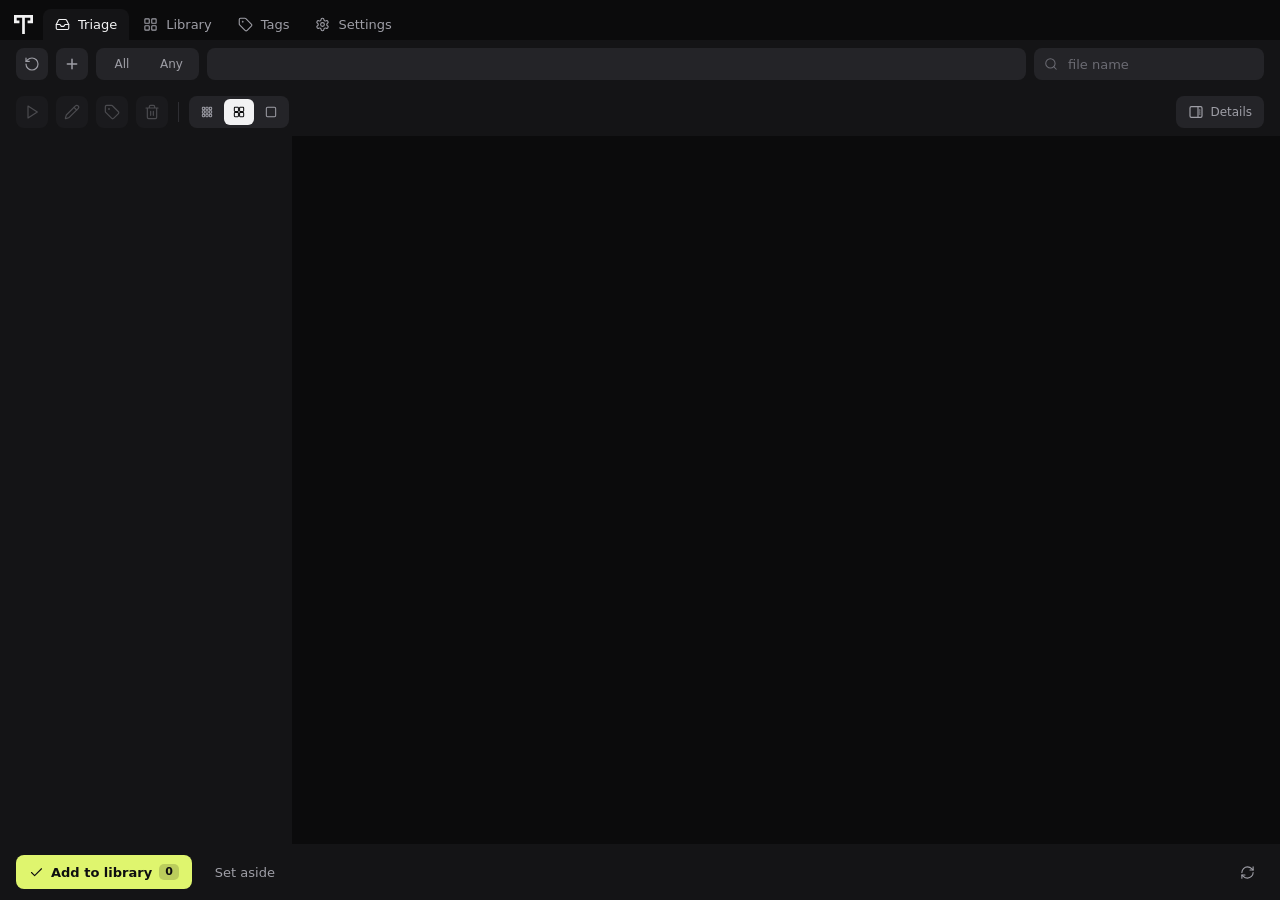
==== commit 047d698e: "File what is selected, not everything that happens to be tagged Pressing the button on the triage sc" ====
--- a/ui/index.html
+++ b/ui/index.html
@@ -99,7 +99,7 @@
   <footer class="bar">
     <button class="btn btn-primary" id="fileBtn">
       <svg class="ic"><use href="#i-check"></use></svg>
-      <span data-i18n="triage.file">Разложить</span> <span class="count" id="fileN">0</span>
+      <span data-i18n="triage.file">В библиотеку</span> <span class="count" id="fileN">0</span>
     </button>
     <button class="btn btn-ghost" id="laterBtn" title="Убрать из приёма без тегов, попадут в «Неразобранное»"
             data-i18n="triage.later" data-i18n-title="triage.later.hint">Отложить</button>
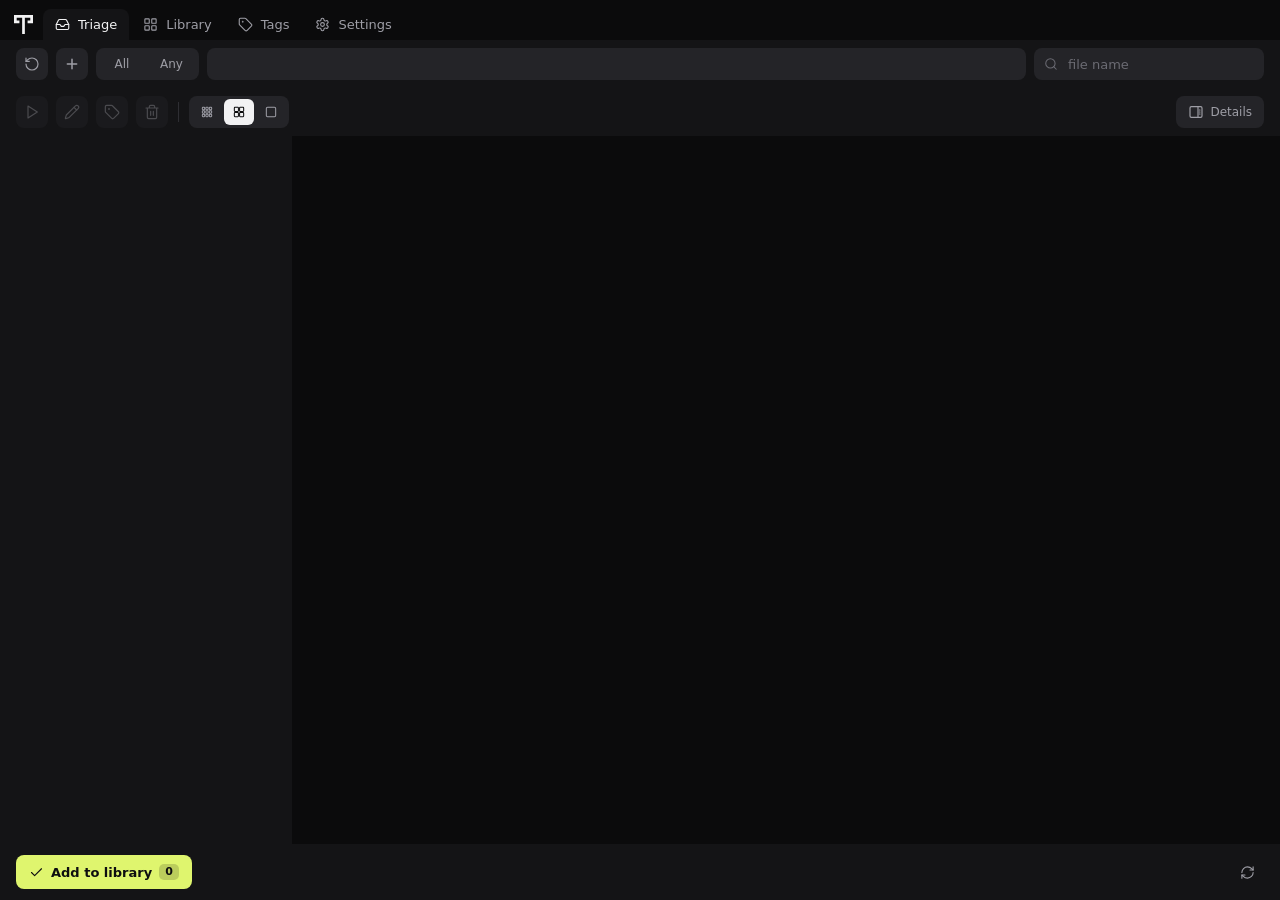
==== commit c9342fa2: "Keep the tags of a file that was carried away, and drop the button that hid files Two decisions from" ====
--- a/ui/index.html
+++ b/ui/index.html
@@ -3,6 +3,12 @@
 <head>
 <meta charset="utf-8">
 <title data-i18n="triage.title">Tanba, разбор</title>
+<script>
+// Тема до стилей и до первого кадра. Раньше её включал chrome.js в конце
+// страницы, и первый кадр каждого перехода был тёмным: разметка объявляет
+// тёмную, а до скрипта в конце ещё сеть. Здесь мы успеваем всегда.
+try { if (localStorage.getItem('tanba-theme') === 'light') document.documentElement.dataset.tanba = 'light'; } catch (e) { }
+</script>
 <link rel="stylesheet" href="tanba.css">
 <!-- Панель отбора и выбор тега общие с библиотекой, стили лежат там -->
 <link rel="stylesheet" href="library.css">
@@ -101,8 +107,10 @@
       <svg class="ic"><use href="#i-check"></use></svg>
       <span data-i18n="triage.file">В библиотеку</span> <span class="count" id="fileN">0</span>
     </button>
-    <button class="btn btn-ghost" id="laterBtn" title="Убрать из приёма без тегов, попадут в «Неразобранное»"
-            data-i18n="triage.later" data-i18n-title="triage.later.hint">Отложить</button>
+    <!-- Кнопки «Отложить» здесь больше нет намеренно. Она уносила файлы
+         без тегов в хранилище, обещая «Неразобранное», которого в программе
+         не существует: найти такой файл потом было нечем, кроме имени.
+         Не размечен значит лежит в приёме и ждёт, приём для того и есть. -->
     <span class="dim" id="pending"></span>
     <span class="grow"></span>
     <span class="dim" id="hint"></span>
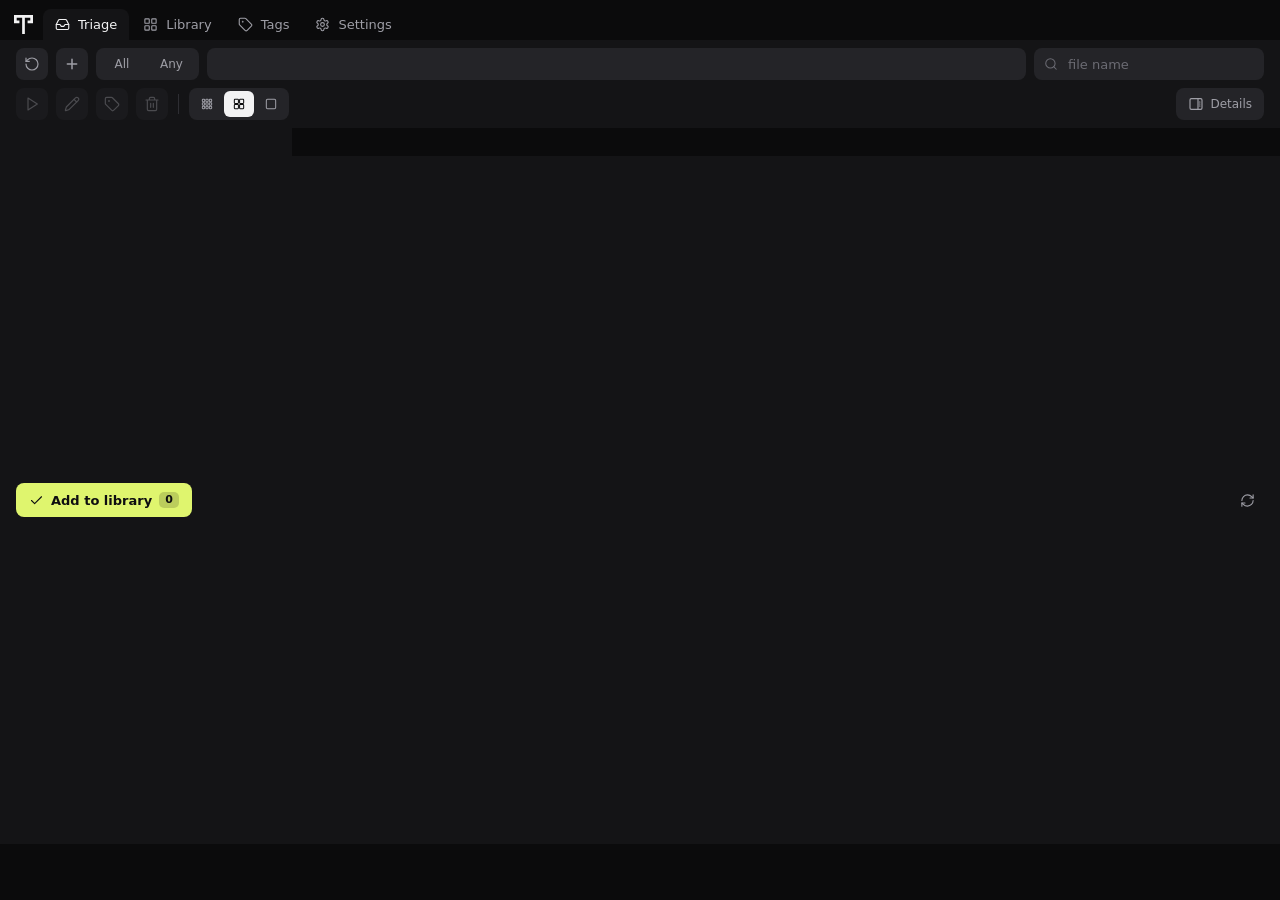
==== commit 7d54a5cb: "Stop tearing the window down to change tabs Three rounds of fixes reduced the flicker and never remo" ====
--- a/ui/index.html
+++ b/ui/index.html
@@ -2,146 +2,39 @@
 <html lang="ru" data-tanba="dark">
 <head>
 <meta charset="utf-8">
-<title data-i18n="triage.title">Tanba, разбор</title>
+<title>Tanba</title>
 <script>
-// Тема до стилей и до первого кадра. Раньше её включал chrome.js в конце
-// страницы, и первый кадр каждого перехода был тёмным: разметка объявляет
-// тёмную, а до скрипта в конце ещё сеть. Здесь мы успеваем всегда.
+// Тема до стилей и до первого кадра: иначе окно моргнёт тёмным у того,
+// кто выбрал светлую.
 try { if (localStorage.getItem('tanba-theme') === 'light') document.documentElement.dataset.tanba = 'light'; } catch (e) { }
 </script>
 <link rel="stylesheet" href="tanba.css">
-<!-- Панель отбора и выбор тега общие с библиотекой, стили лежат там -->
 <link rel="stylesheet" href="library.css">
+<style>
+/* Оболочка: полоса заголовка сверху, под ней четыре живых экрана, из
+   которых виден ровно один. Переключение вкладки это смена класса, а не
+   загрузка: поэтому переключаться нечему мигать. */
+html, body { height: 100%; margin: 0; overflow: hidden; background: var(--bg); }
+.shell { display: grid; grid-template-rows: 40px 1fr; height: 100vh; }
+/* Фон обязателен: пока кадр не загрузил документ, он прозрачен, и без
+   заливки сквозь него светил бы белый холст. */
+.views { position: relative; min-height: 0; background: var(--bg); }
+.views iframe { position: absolute; inset: 0; width: 100%; height: 100%;
+  border: 0; background: var(--bg); }
+/* Спрятанный экран убираем видимостью, а не display: display сбрасывает
+   прокрутку и заставляет пересчитывать раскладку при каждом возврате. */
+.views iframe[hidden] { display: block; visibility: hidden; pointer-events: none; }
+</style>
 </head>
 <body>
 
-<svg width="0" height="0" style="position:absolute" aria-hidden="true"><defs>
-<symbol id="i-check" viewBox="0 0 24 24"><path d="M20 6 9 17l-5-5"/></symbol>
-<symbol id="i-minus" viewBox="0 0 24 24"><path d="M5 12h14"/></symbol>
-<symbol id="i-plus" viewBox="0 0 24 24"><path d="M5 12h14M12 5v14"/></symbol>
-<symbol id="i-image" viewBox="0 0 24 24"><rect width="18" height="18" x="3" y="3" rx="2"/><circle cx="9" cy="9" r="2"/><path d="m21 15-3.086-3.086a2 2 0 0 0-2.828 0L6 21"/></symbol>
-<symbol id="i-play" viewBox="0 0 24 24"><path d="M6 3v18l14-9Z"/></symbol>
-<symbol id="i-doc" viewBox="0 0 24 24"><path d="M15 2H6a2 2 0 0 0-2 2v16a2 2 0 0 0 2 2h12a2 2 0 0 0 2-2V7Z"/><path d="M14 2v4a2 2 0 0 0 2 2h4"/><path d="M10 9H8M16 13H8M16 17H8"/></symbol>
-<symbol id="i-file" viewBox="0 0 24 24"><path d="M15 2H6a2 2 0 0 0-2 2v16a2 2 0 0 0 2 2h12a2 2 0 0 0 2-2V7Z"/><path d="M14 2v4a2 2 0 0 0 2 2h4"/></symbol>
-<symbol id="i-refresh" viewBox="0 0 24 24"><path d="M3 12a9 9 0 0 1 9-9 9.75 9.75 0 0 1 6.74 2.74L21 8"/><path d="M21 3v5h-5"/><path d="M21 12a9 9 0 0 1-9 9 9.75 9.75 0 0 1-6.74-2.74L3 16"/><path d="M8 16H3v5"/></symbol>
-<symbol id="i-chev" viewBox="0 0 24 24"><path d="m6 9 6 6 6-6"/></symbol>
-<symbol id="i-cog" viewBox="0 0 24 24"><path d="M12.22 2h-.44a2 2 0 0 0-2 2v.18a2 2 0 0 1-1 1.73l-.43.25a2 2 0 0 1-2 0l-.15-.08a2 2 0 0 0-2.73.73l-.22.38a2 2 0 0 0 .73 2.73l.15.1a2 2 0 0 1 1 1.72v.51a2 2 0 0 1-1 1.74l-.15.09a2 2 0 0 0-.73 2.73l.22.38a2 2 0 0 0 2.73.73l.15-.08a2 2 0 0 1 2 0l.43.25a2 2 0 0 1 1 1.73V20a2 2 0 0 0 2 2h.44a2 2 0 0 0 2-2v-.18a2 2 0 0 1 1-1.73l.43-.25a2 2 0 0 1 2 0l.15.08a2 2 0 0 0 2.73-.73l.22-.39a2 2 0 0 0-.73-2.73l-.15-.08a2 2 0 0 1-1-1.74v-.5a2 2 0 0 1 1-1.74l.15-.09a2 2 0 0 0 .73-2.73l-.22-.38a2 2 0 0 0-2.73-.73l-.15.08a2 2 0 0 1-2 0l-.43-.25a2 2 0 0 1-1-1.73V4a2 2 0 0 0-2-2z"/><circle cx="12" cy="12" r="3"/></symbol>
-<symbol id="i-inbox" viewBox="0 0 24 24"><path d="M22 12h-6l-2 3h-4l-2-3H2"/><path d="M5.45 5.11 2 12v6a2 2 0 0 0 2 2h16a2 2 0 0 0 2-2v-6l-3.45-6.89A2 2 0 0 0 16.76 4H7.24a2 2 0 0 0-1.79 1.11z"/></symbol>
-<symbol id="i-sun" viewBox="0 0 24 24"><circle cx="12" cy="12" r="4"/><path d="M12 2v2M12 20v2M4.93 4.93l1.41 1.41M17.66 17.66l1.41 1.41M2 12h2M20 12h2M6.34 17.66l-1.41 1.41M19.07 4.93l-1.41 1.41"/></symbol>
-<symbol id="i-moon" viewBox="0 0 24 24"><path d="M12 3a6 6 0 0 0 9 9 9 9 0 1 1-9-9Z"/></symbol>
-<symbol id="i-x" viewBox="0 0 24 24"><path d="M18 6 6 18M6 6l12 12"/></symbol>
-<symbol id="i-search" viewBox="0 0 24 24"><circle cx="11" cy="11" r="8"/><path d="m21 21-4.35-4.35"/></symbol>
-<symbol id="i-reset" viewBox="0 0 24 24"><path d="M3 12a9 9 0 1 0 9-9 9.75 9.75 0 0 0-6.74 2.74L3 8"/><path d="M3 3v5h5"/></symbol>
-<symbol id="i-pencil" viewBox="0 0 24 24"><path d="M21.174 6.812a1 1 0 0 0-3.986-3.987L3.842 16.174a2 2 0 0 0-.5.83l-1.321 4.352a.5.5 0 0 0 .623.622l4.353-1.32a2 2 0 0 0 .83-.497z"/><path d="m15 5 4 4"/></symbol>
-<symbol id="i-tag" viewBox="0 0 24 24"><path d="M12.586 2.586A2 2 0 0 0 11.172 2H4a2 2 0 0 0-2 2v7.172a2 2 0 0 0 .586 1.414l8.704 8.704a2.426 2.426 0 0 0 3.42 0l6.58-6.58a2.426 2.426 0 0 0 0-3.42z"/><circle cx="7.5" cy="7.5" r=".5" fill="currentColor"/></symbol>
-<symbol id="i-trash" viewBox="0 0 24 24"><path d="M3 6h18M19 6v14a2 2 0 0 1-2 2H7a2 2 0 0 1-2-2V6m3 0V4a2 2 0 0 1 2-2h4a2 2 0 0 1 2 2v2"/><path d="M10 11v6M14 11v6"/></symbol>
-<symbol id="i-info" viewBox="0 0 24 24"><rect width="18" height="16" x="3" y="4" rx="2"/><path d="M15 4v16"/><path d="M18 9h-1M18 12h-1M18 15h-1"/></symbol>
-</defs></svg>
-
-<div class="app cmds">
-
+<div class="shell">
   <div id="chrome"></div>
-
-  <!-- Панель отбора, та же что в библиотеке. Здесь она просеивает приём:
-       на сотне файлов найти нужный глазами уже не выходит. -->
-  <div class="pick">
-    <button class="mini mini-ghost mini-icon" id="reset" title="Сбросить отбор"
-            data-i18n-title="common.pick.reset">
-      <svg class="ic"><use href="#i-reset"></use></svg>
-    </button>
-    <button class="pill pill-add" id="add" title="Добавить тег в отбор"
-            data-i18n-title="common.pick.addTag">
-      <svg class="ic"><use href="#i-plus"></use></svg>
-    </button>
-    <div class="seg" id="mode">
-      <button data-mode="and" title="Файл должен иметь все выбранные теги"
-              data-i18n="common.pick.mode.all" data-i18n-title="common.pick.mode.all.hint">И</button>
-      <button data-mode="or" title="Файлу хватит любого из выбранных тегов"
-              data-i18n="common.pick.mode.any" data-i18n-title="common.pick.mode.any.hint">ИЛИ</button>
-    </div>
-    <div class="pick-scope" id="scope"></div>
-
-    <label class="find">
-      <svg class="ic"><use href="#i-search"></use></svg>
-      <input id="q" placeholder="имя файла" data-i18n-placeholder="common.pick.search" spellcheck="false">
-    </label>
-  </div>
-
-  <!-- Командная панель, порядок снят с проводника: слева действия над
-       выделенным, затем вид, справа у самого края панель сведений.
-       Разметка повторяется в library.html, как повторяется и панель отбора
-       над ней: у экранов общие стили, но свои страницы. -->
-  <div class="cmd">
-    <button class="cbtn" data-act="open" title="Открыть" data-i18n-title="common.cmd.open">
-      <svg class="ic"><use href="#i-play"></use></svg></button>
-    <button class="cbtn" data-act="rename" title="Переименовать" data-i18n-title="common.cmd.rename">
-      <svg class="ic"><use href="#i-pencil"></use></svg></button>
-    <button class="cbtn" data-act="tags" title="Настроить теги" data-i18n-title="common.cmd.tags">
-      <svg class="ic"><use href="#i-tag"></use></svg></button>
-    <button class="cbtn cbtn-danger" data-act="del" title="Удалить" data-i18n-title="common.cmd.delete">
-      <svg class="ic"><use href="#i-trash"></use></svg></button>
-
-    <div class="cline"></div>
-
-    <div class="seg" id="tile">
-      <button data-tile="s" title="Мелкие плитки" data-i18n-title="common.cmd.tile.small"><svg class="ic"><use href="#v-s"></use></svg></button>
-      <button data-tile="m" title="Средние плитки" data-i18n-title="common.cmd.tile.medium"><svg class="ic"><use href="#v-m"></use></svg></button>
-      <button data-tile="l" title="Крупные плитки" data-i18n-title="common.cmd.tile.large"><svg class="ic"><use href="#v-l"></use></svg></button>
-    </div>
-
-    <span class="grow"></span>
-
-    <button class="cbtn cbtn-wide" id="infoBtn" title="Панель сведений" data-i18n-title="common.cmd.details.hint">
-      <svg class="ic"><use href="#i-info"></use></svg><span data-i18n="common.cmd.details">Сведения</span>
-    </button>
-  </div>
-
-  <div class="main" id="main">
-    <aside class="side" id="side"></aside>
-    <section class="files" id="files"></section>
-    <aside class="info" id="info"></aside>
-  </div>
-
-  <footer class="bar">
-    <button class="btn btn-primary" id="fileBtn">
-      <svg class="ic"><use href="#i-check"></use></svg>
-      <span data-i18n="triage.file">В библиотеку</span> <span class="count" id="fileN">0</span>
-    </button>
-    <!-- Кнопки «Отложить» здесь больше нет намеренно. Она уносила файлы
-         без тегов в хранилище, обещая «Неразобранное», которого в программе
-         не существует: найти такой файл потом было нечем, кроме имени.
-         Не размечен значит лежит в приёме и ждёт, приём для того и есть. -->
-    <span class="dim" id="pending"></span>
-    <span class="grow"></span>
-    <span class="dim" id="hint"></span>
-    <span class="dim mono" id="statFiles"></span>
-    <span class="dim mono" id="statSize"></span>
-    <button class="btn btn-ghost btn-icon" id="rescan" title="Пересканировать приём"
-            data-i18n-title="triage.rescan">
-      <svg class="ic"><use href="#i-refresh"></use></svg>
-    </button>
-  </footer>
-
+  <div class="views" id="views"></div>
 </div>
 
-<div class="pop" id="pop" hidden>
-  <input id="popQ" placeholder="тег…" data-i18n-placeholder="common.tagpick.search" spellcheck="false">
-  <div class="pop-list" id="popList"></div>
-</div>
-
-<div class="toast" id="toast"></div>
-<div class="drop" id="drop"><div class="zone" data-i18n="common.drop.zone">Отпусти, заберу в разбор</div></div>
-
-<!-- Словарь идёт первым: механика языка читает его сразу, а разметку
-     заполняет уже app.js, когда страница разобрана. -->
 <script src="strings.js"></script>
 <script src="i18n.js"></script>
-<script src="chrome.js"></script>
-<script src="ftype.js"></script>
-<script src="app.js"></script>
-<script src="modal.js"></script>
-<script src="cmdbar.js"></script>
-<script src="picking.js"></script>
-<script src="dragout.js"></script>
+<script src="shell.js"></script>
 </body>
 </html>
